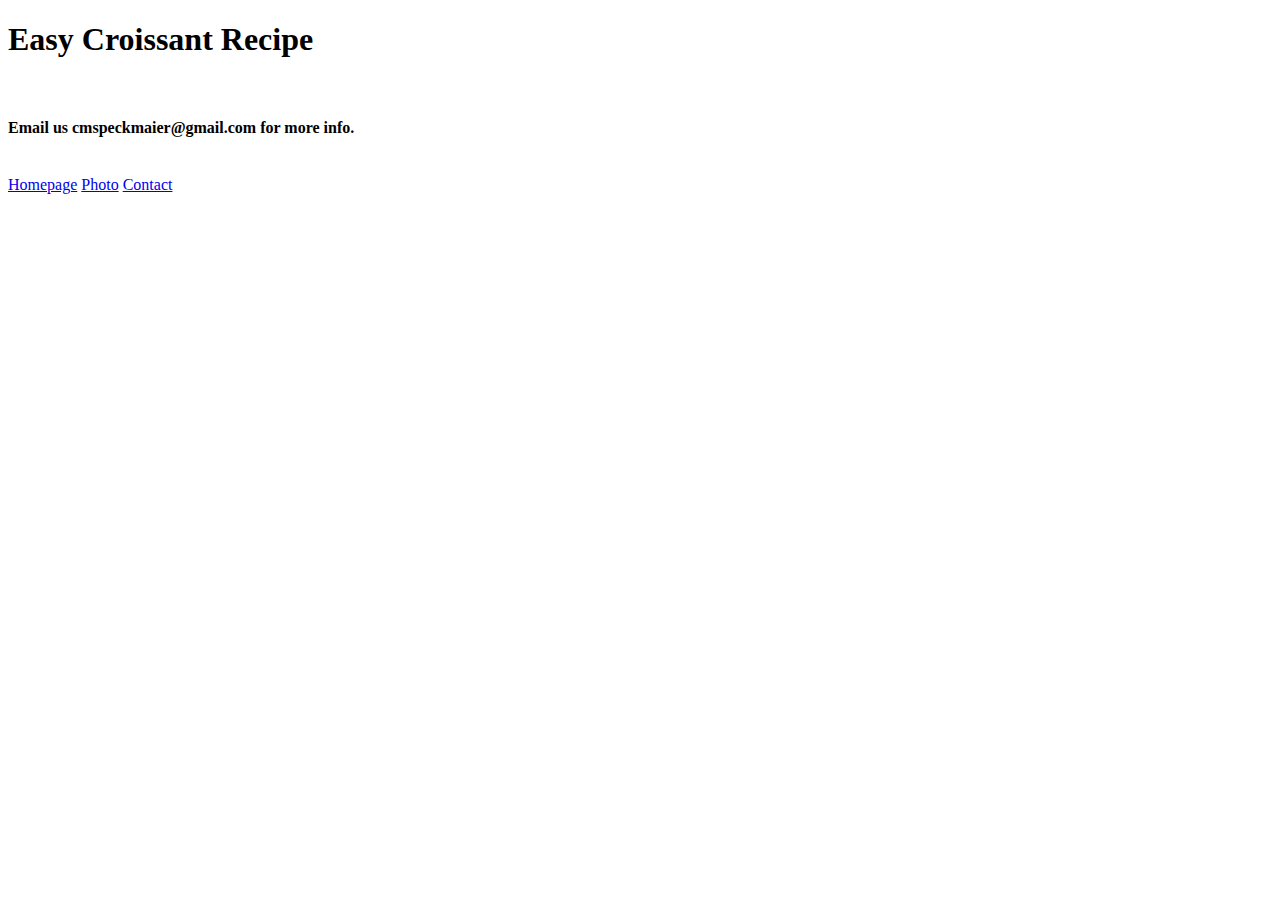
==== contact.html @ b241099e "added the basic html" ====
<!DOCTYPE html>
<html lang="en">
  <head>
    <link
      href="https://cdn.jsdelivr.net/npm/bootstrap@5.3.1/dist/css/bootstrap.min.css"
      rel="stylesheet"
      integrity="sha384-4bw+/aepP/YC94hEpVNVgiZdgIC5+VKNBQNGCHeKRQN+PtmoHDEXuppvnDJzQIu9"
      crossorigin="anonymous"
    />
    <meta charset="UTF-8" />
    <meta name="viewport" content="width=device-width, initial-scale=1.0" />

    <title>Contact</title>
    <link href="src/styles.css" rel="stylesheet" type="text/css" />
  </head>
  <body>
    <h1>Easy Croissant Recipe</h1>
    <br />
    <h4>Email us cmspeckmaier@gmail.com for more info.</h4>

    <br />
    <div class="navigation-links">
      <a href="/index.html" class="homepage-link">Homepage</a>
      <a href="/photo.html" class="photo-link">Photo</a>
      <a href="/contact.html" class="contact-link">Contact</a>
    </div>
    <script
      src="https://cdn.jsdelivr.net/npm/bootstrap@5.3.1/dist/js/bootstrap.bundle.min.js"
      integrity="sha384-HwwvtgBNo3bZJJLYd8oVXjrBZt8cqVSpeBNS5n7C8IVInixGAoxmnlMuBnhbgrkm"
      crossorigin="anonymous"
    ></script>
  </body>
</html>
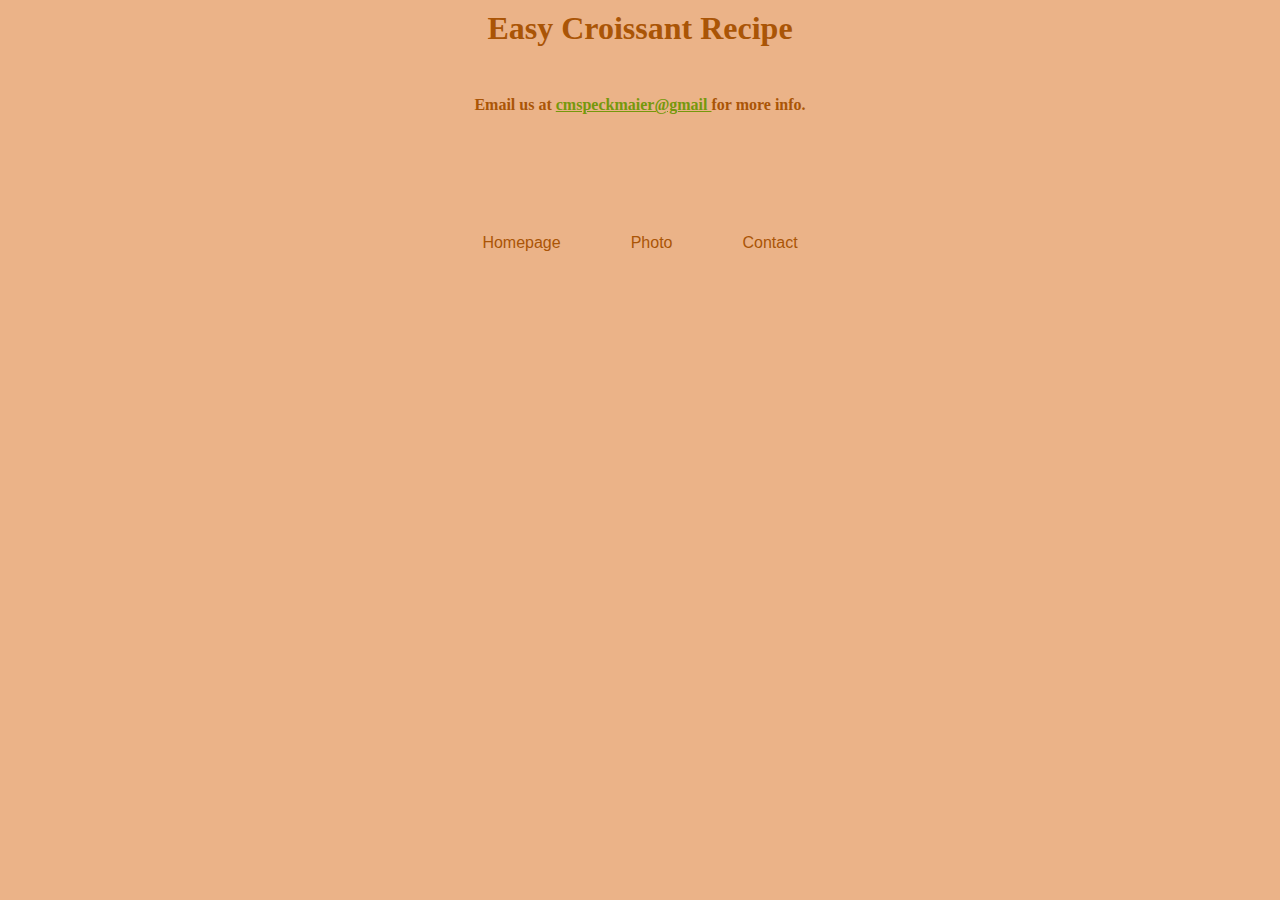
==== commit 5dc2ef51: "Added CSS and contact info" ====
--- a/contact.html
+++ b/contact.html
@@ -16,7 +16,9 @@
   <body>
     <h1>Easy Croissant Recipe</h1>
     <br />
-    <h4>Email us cmspeckmaier@gmail.com for more info.</h4>
+    <h4>Email us at  <a href="mailto:cmspeckmaier@mail.com" class="email-link">
+        cmspeckmaier@gmail
+      </a> for more info.</h4>
 
     <br />
     <div class="navigation-links">
--- a/src/styles.css
+++ b/src/styles.css
@@ -0,0 +1,37 @@
+body {
+  background-color: rgb(235, 179, 136);
+}
+
+h1,
+h4,
+p {
+  text-align: center;
+  color: rgb(170, 85, 6);
+  margin-top: 10px;
+}
+.navigation-links {
+  display: flex;
+  margin-top: 40px;
+  justify-content: center;
+}
+
+.navigation-links a {
+  margin: 20px;
+  border-radius: 4px;
+  padding: 20px 15px;
+  text-decoration: none;
+  text-transform: capitalize;
+  color: rgb(170, 85, 6);
+  font-weight: 500;
+  font-family: 'Segoe UI', Tahoma, Geneva, Verdana, sans-serif;
+}
+
+img {
+  display: block;
+  margin: 30px auto;
+  width: 35%;
+}
+
+.email-link{
+  color:rgb(117, 152, 12)
+}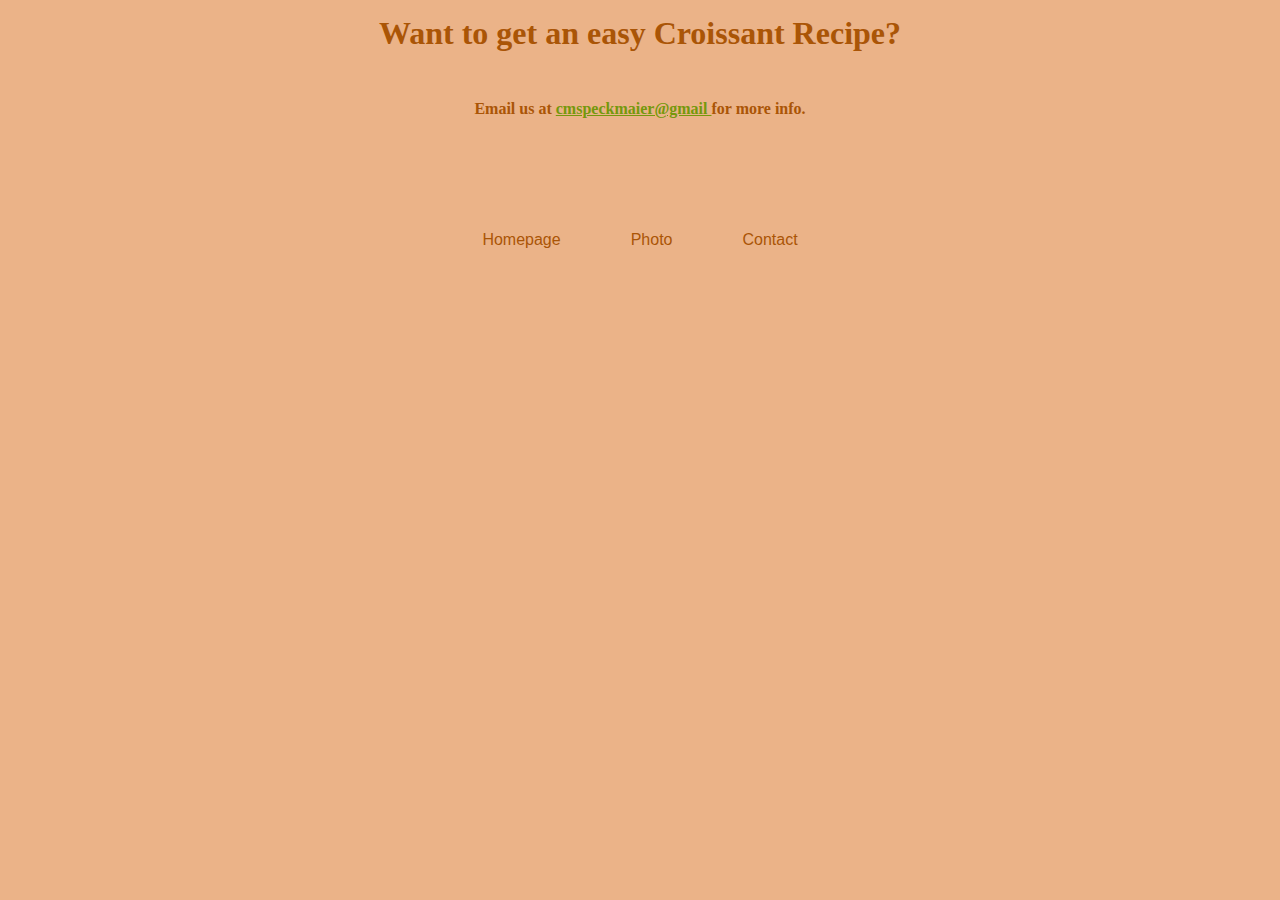
==== commit ffa1ac93: "added desc for SEO" ====
--- a/contact.html
+++ b/contact.html
@@ -9,22 +9,35 @@
     />
     <meta charset="UTF-8" />
     <meta name="viewport" content="width=device-width, initial-scale=1.0" />
-
-    <title>Contact</title>
+    <meta name="description" content="How to contact BestCroissant.com" />
+    <title>Contact us BestCroissant.com</title>
     <link href="src/styles.css" rel="stylesheet" type="text/css" />
   </head>
   <body>
-    <h1>Easy Croissant Recipe</h1>
+    <h1>Want to get an easy Croissant Recipe?</h1>
     <br />
-    <h4>Email us at  <a href="mailto:cmspeckmaier@mail.com" class="email-link">
+    <h4>
+      Email us at
+      <a href="mailto:cmspeckmaier@mail.com" class="email-link">
         cmspeckmaier@gmail
-      </a> for more info.</h4>
+      </a>
+      for more info.
+    </h4>
 
     <br />
     <div class="navigation-links">
-      <a href="/index.html" class="homepage-link">Homepage</a>
-      <a href="/photo.html" class="photo-link">Photo</a>
-      <a href="/contact.html" class="contact-link">Contact</a>
+      <a href="/" class="homepage-link" title="Facts About Croissant"
+        >Homepage</a
+      >
+      <a
+        href="photo.html"
+        class="photo-link"
+        title="A Photo of a Typical Croissant"
+        >Photo</a
+      >
+      <a href="contact.html" class="contact-link" title="BestCroissant.com"
+        >Contact</a
+      >
     </div>
     <script
       src="https://cdn.jsdelivr.net/npm/bootstrap@5.3.1/dist/js/bootstrap.bundle.min.js"
--- a/src/styles.css
+++ b/src/styles.css
@@ -7,7 +7,7 @@
 p {
   text-align: center;
   color: rgb(170, 85, 6);
-  margin-top: 10px;
+  margin: 15px;
 }
 .navigation-links {
   display: flex;
@@ -16,6 +16,7 @@
 }
 
 .navigation-links a {
+  display: flex;
   margin: 20px;
   border-radius: 4px;
   padding: 20px 15px;
@@ -23,7 +24,7 @@
   text-transform: capitalize;
   color: rgb(170, 85, 6);
   font-weight: 500;
-  font-family: 'Segoe UI', Tahoma, Geneva, Verdana, sans-serif;
+  font-family: "Segoe UI", Tahoma, Geneva, Verdana, sans-serif;
 }
 
 img {
@@ -32,6 +33,6 @@
   width: 35%;
 }
 
-.email-link{
-  color:rgb(117, 152, 12)
-}+.email-link {
+  color: rgb(117, 152, 12);
+}
